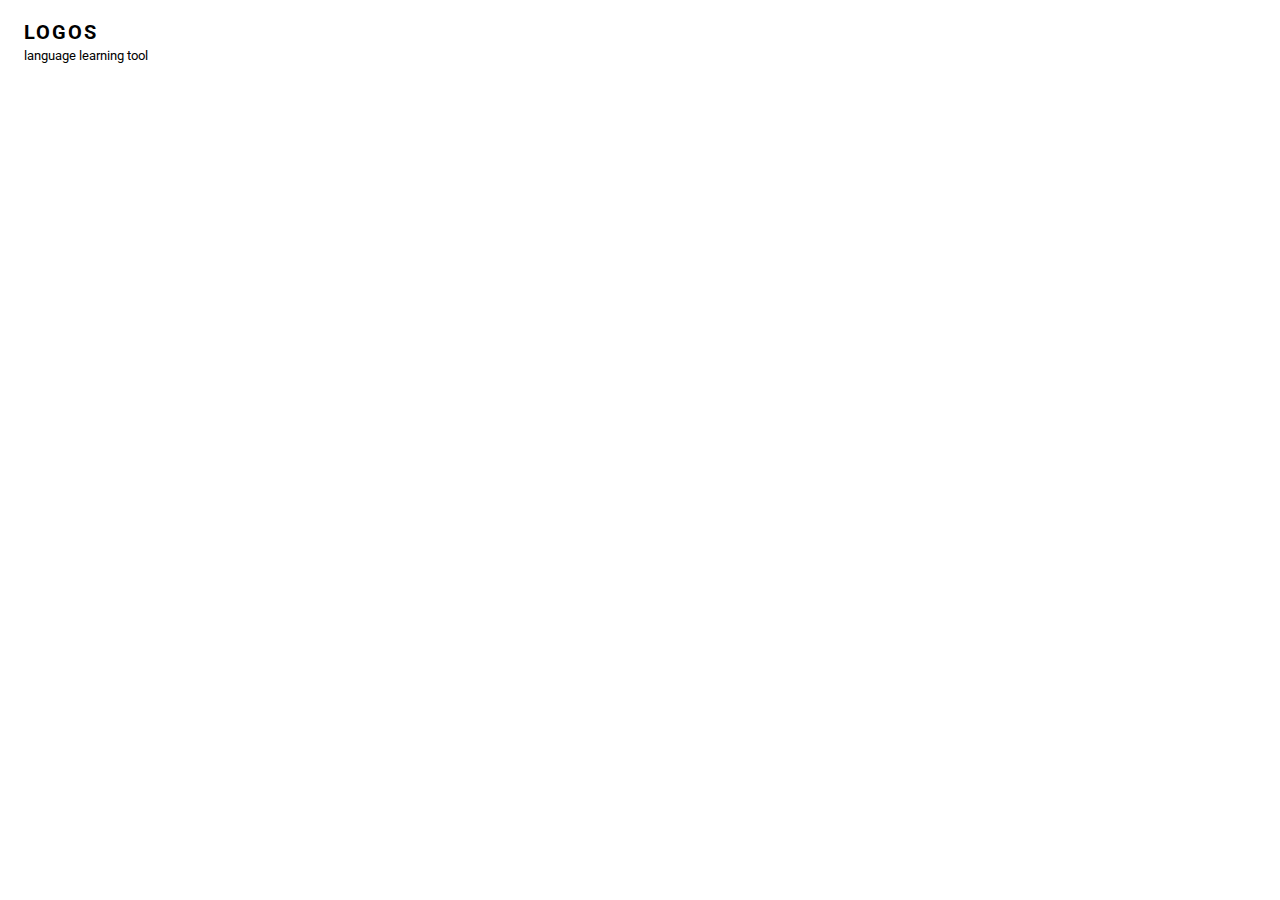
==== dashboard/index.html @ 2536d1df "add dashboard files" ====
<!DOCTYPE html>
<html>
<head>
	<title></title>
	<link rel="stylesheet" type="text/css" href="dashboard.css">
	<link href="https://fonts.googleapis.com/css2?family=Roboto&display=swap" rel="stylesheet">
</head>
<body>
	<header class="logos-header">
		<h1>LOGOS</h1>
		<h5>language learning tool</h5>
	</header>

	<div class="container">
		<main>
			<div id="page-tile-container">
				
			</div>
		</main>
	</div>

	<template id="page-tile-template">
		<div class="page-tile">
			<a class="title" href="www.example.com" target="_blank">
				<img class="page-favicon" src="https://picsum.photos/16/16">
				<h3>Page Title</h3>
			</a>
			
			<div class="translations-container">
			</div>
		</div>
	</template>

	<script type="text/javascript" src="dashboard.js"></script>
</body>
</html>
---- dashboard/dashboard.css ----
body {
	margin: 0;
	display: 0;
	font-family: 'Roboto', sans-serif;
	background-color: white;
}

header.logos-header {
	text-align: left;
	margin: 20px 0 24px 24px;
}

header.logos-header h1 {
	letter-spacing: 2px;
	font-size: 20px;
	margin: 0;
}

header.logos-header h5 {
	margin: 4px 0 0 0;
	font-weight: normal;
}

.container {
	margin: auto;
	max-width: 500px;
}

.page-tile {
	margin-bottom: 60px;
	border: 1px solid #cdcdcd;
	padding: 10px;
	border-radius: 3px;
	background-color: white;
}

.page-tile .title {
	display: flex;
	align-items: center;
	text-decoration: none;
	color: black;
}

.page-tile .title img {
	width: 16px;
	height: 16px;
	margin-right: 5px;
}

.page-tile .title h3 {
	margin: 0;
	padding: 0;
	line-height: 16px;
}

.page-tile .translations-container {
	border: 1px solid #e6e6e6;
	margin-top: 10px;
}

.page-tile .translations-container .row {
	display: grid;
	grid-template-columns: 1fr 1fr;
	padding: 10px;
}

.page-tile .translations-container .row p {
	padding: 0;
	margin: 0;
}

.page-tile .translations-container .row:nth-child(odd) {
	background-color: #f1f7fb;
}

.page-tile .translations-container .row:nth-child(even) {
	background-color: white;
}

/* General */

.blur {
	color: transparent;
	text-shadow: 0 0 5px rgba(0,0,0,1);
}
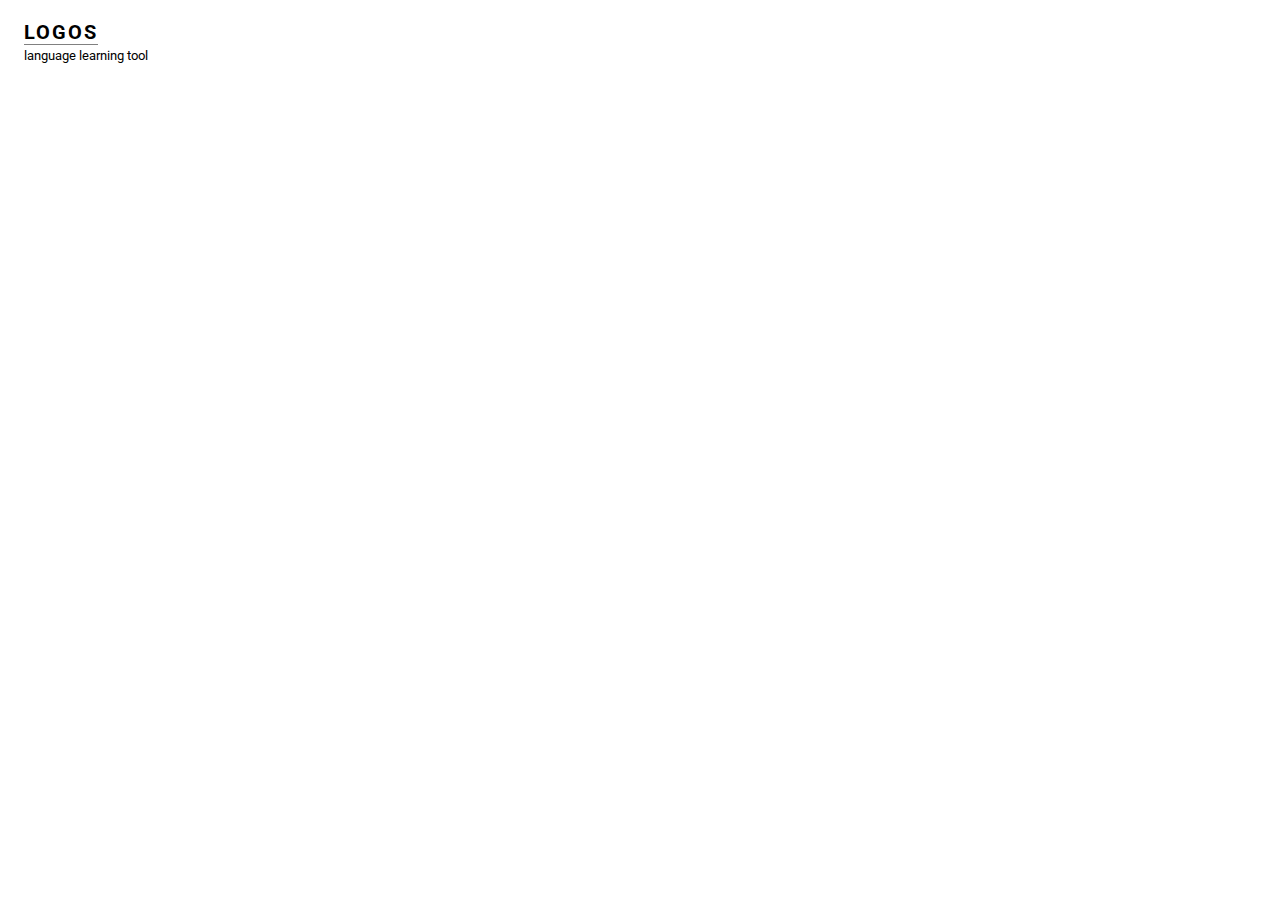
==== commit e4bda986: "rename page to article and change markup accordingly" ====
--- a/dashboard/index.html
+++ b/dashboard/index.html
@@ -7,28 +7,29 @@
 </head>
 <body>
 	<header class="logos-header">
-		<h1>LOGOS</h1>
+		<div class="title-wrapper">
+			<h1>LOGOS</h1>
+		</div>
 		<h5>language learning tool</h5>
 	</header>
 
 	<div class="container">
-		<main>
-			<div id="page-tile-container">
-				
-			</div>
+		<main id="articles-container">
 		</main>
 	</div>
 
-	<template id="page-tile-template">
-		<div class="page-tile">
-			<a class="title" href="www.example.com" target="_blank">
-				<img class="page-favicon" src="https://picsum.photos/16/16">
-				<h3>Page Title</h3>
-			</a>
+	<template id="article-template">
+		<article class="article-tile">
+			<header>
+				<a class="title" title="This is some text I want to display." href="www.example.com" target="_blank">
+					<img class="page-favicon" src="https://picsum.photos/16/16">
+					<h3>Page Title</h3>
+				</a>
+			</header>
 			
 			<div class="translations-container">
 			</div>
-		</div>
+		</article>
 	</template>
 
 	<script type="text/javascript" src="dashboard.js"></script>
--- a/dashboard/dashboard.css
+++ b/dashboard/dashboard.css
@@ -10,14 +10,19 @@
 	margin: 20px 0 24px 24px;
 }
 
+header.logos-header .title-wrapper {
+	display: inline-block;
+}
+
 header.logos-header h1 {
 	letter-spacing: 2px;
 	font-size: 20px;
 	margin: 0;
+	border-bottom: 1px solid grey;
 }
 
 header.logos-header h5 {
-	margin: 4px 0 0 0;
+	margin: 3px 0 0 0;
 	font-weight: normal;
 }
 
@@ -26,7 +31,7 @@
 	max-width: 500px;
 }
 
-.page-tile {
+.article-tile {
 	margin-bottom: 60px;
 	border: 1px solid #cdcdcd;
 	padding: 10px;
@@ -34,46 +39,48 @@
 	background-color: white;
 }
 
-.page-tile .title {
+.article-tile header .title {
 	display: flex;
-	align-items: center;
+	align-items: flex-start;
 	text-decoration: none;
 	color: black;
 }
 
-.page-tile .title img {
+.article-tile header .title img {
 	width: 16px;
 	height: 16px;
 	margin-right: 5px;
 }
 
-.page-tile .title h3 {
+.article-tile header .title h3 {
 	margin: 0;
 	padding: 0;
 	line-height: 16px;
+	font-size: 15px;
 }
 
-.page-tile .translations-container {
+.article-tile .translations-container {
 	border: 1px solid #e6e6e6;
 	margin-top: 10px;
 }
 
-.page-tile .translations-container .row {
+.article-tile .translations-container .row {
 	display: grid;
 	grid-template-columns: 1fr 1fr;
 	padding: 10px;
 }
 
-.page-tile .translations-container .row p {
+.article-tile .translations-container .row p {
 	padding: 0;
 	margin: 0;
+	font-size: 14px;
 }
 
-.page-tile .translations-container .row:nth-child(odd) {
+.article-tile .translations-container .row:nth-child(odd) {
 	background-color: #f1f7fb;
 }
 
-.page-tile .translations-container .row:nth-child(even) {
+.article-tile .translations-container .row:nth-child(even) {
 	background-color: white;
 }
 
